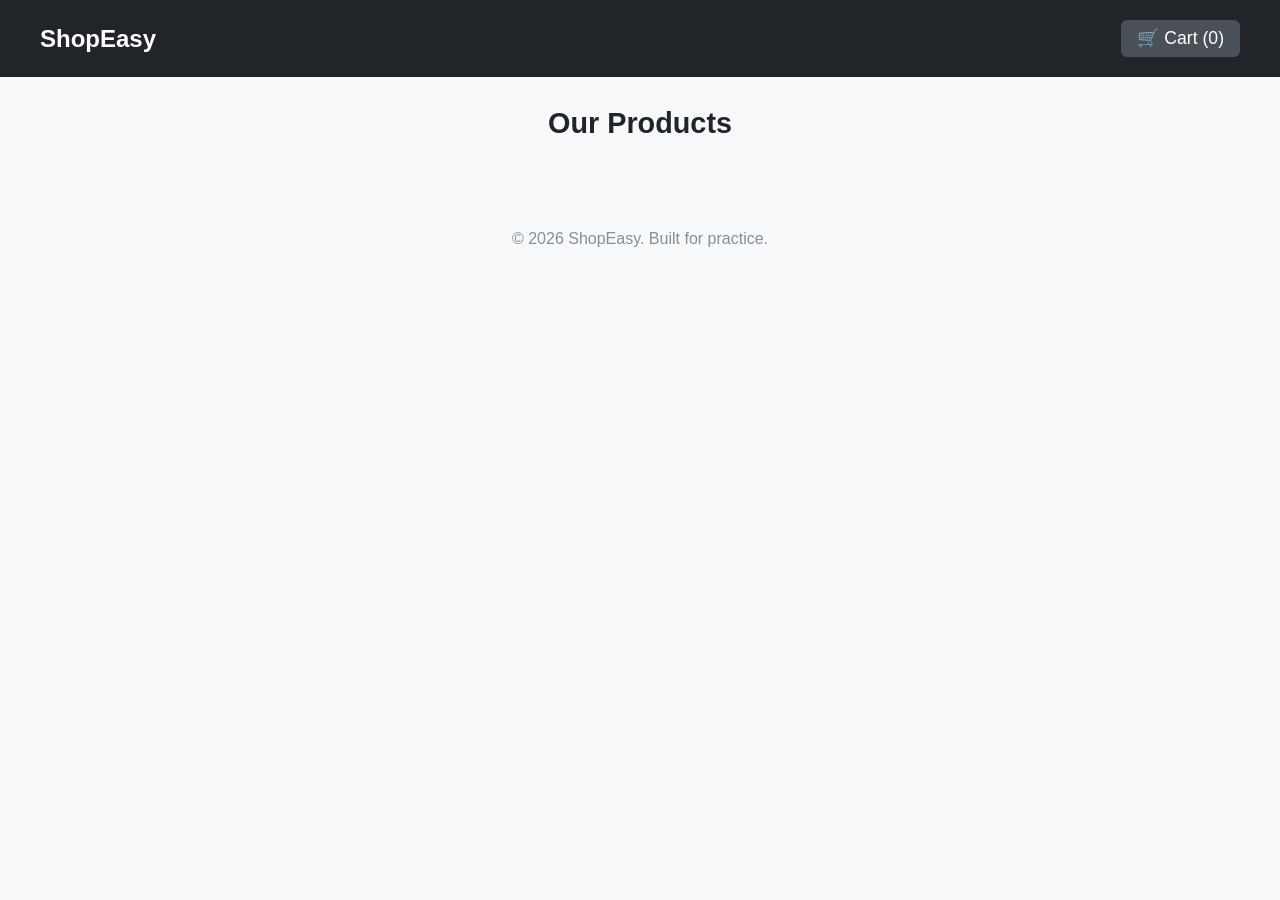
==== index.html @ 41807703 "Initial project setup with product listing" ====
<!DOCTYPE html>
<html lang="en">
<head>
  <meta charset="UTF-8">
  <meta name="viewport" content="width=device-width, initial-scale=1.0">
  <title>ShopEasy - Products</title>
  <link rel="stylesheet" href="css/style.css">
</head>
<body>

  <header class="navbar">
    <h1 class="logo">ShopEasy</h1>
    <div class="cart-icon" id="cartIcon">
      🛒 Cart (<span id="cartCount">0</span>)
    </div>
  </header>

  <main>
    <h2 class="section-title">Our Products</h2>
    <div class="product-grid" id="productGrid">
      <!-- Products will be inserted here by JavaScript -->
    </div>
  </main>

  <footer>
    <p>&copy; 2026 ShopEasy. Built for practice.</p>
  </footer>

  <script src="js/products.js"></script>
  <script src="js/cart.js"></script>
</body>
</html>
---- css/style.css ----
* {
  margin: 0;
  padding: 0;
  box-sizing: border-box;
}

body {
  font-family: 'Segoe UI', Arial, sans-serif;
  background-color: #f8f9fa;
  color: #212529;
}

.navbar {
  display: flex;
  justify-content: space-between;
  align-items: center;
  padding: 20px 40px;
  background-color: #212529;
  color: white;
}

.logo {
  font-size: 1.5em;
}

.cart-icon {
  cursor: pointer;
  font-size: 1.1em;
  background-color: #495057;
  padding: 8px 16px;
  border-radius: 6px;
}

.section-title {
  text-align: center;
  margin: 30px 0;
  font-size: 1.8em;
}

.product-grid {
  display: grid;
  grid-template-columns: repeat(auto-fit, minmax(220px, 1fr));
  gap: 24px;
  padding: 0 40px 40px;
}

.product-card {
  background: white;
  border-radius: 10px;
  overflow: hidden;
  box-shadow: 0 2px 8px rgba(0,0,0,0.08);
  transition: transform 0.2s;
}

.product-card:hover {
  transform: translateY(-4px);
}

.product-card img {
  width: 100%;
  height: 180px;
  object-fit: cover;
  background-color: #dee2e6;
}

.product-info {
  padding: 16px;
}

.product-info h3 {
  font-size: 1.1em;
  margin-bottom: 8px;
}

.product-price {
  font-weight: bold;
  color: #2b8a3e;
  margin-bottom: 12px;
}

.add-to-cart-btn {
  width: 100%;
  padding: 10px;
  background-color: #212529;
  color: white;
  border: none;
  border-radius: 6px;
  cursor: pointer;
  font-size: 0.95em;
}

.add-to-cart-btn:hover {
  background-color: #343a40;
}

footer {
  text-align: center;
  padding: 20px;
  color: #868e96;
}
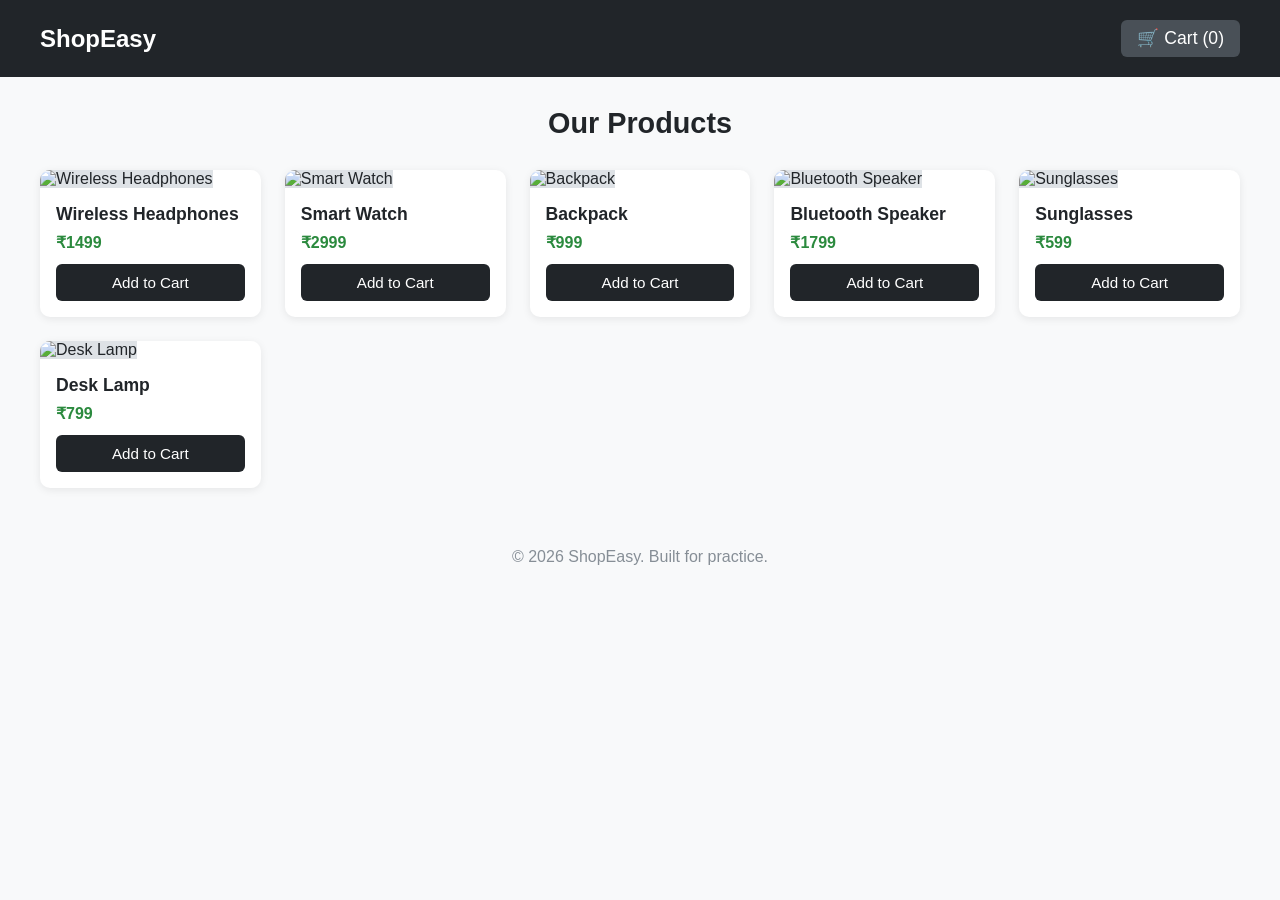
==== commit b3a319ce: "Add cart panel with view , remove and total calculations" ====
--- a/index.html
+++ b/index.html
@@ -25,6 +25,17 @@
   <footer>
     <p>&copy; 2026 ShopEasy. Built for practice.</p>
   </footer>
+  <div id="cartPanel" class="cart-panel">
+  <div class="cart-header">
+    <h2>Your Cart</h2>
+    <button id="closeCart">✕</button>
+  </div>
+  <div id="cartItems" class="cart-items"></div>
+  <div class="cart-total">
+    <strong>Total: ₹<span id="cartTotal">0</span></strong>
+  </div>
+</div>
+<div id="cartOverlay" class="cart-overlay"></div>
 
   <script src="js/products.js"></script>
   <script src="js/cart.js"></script>
--- a/css/style.css
+++ b/css/style.css
@@ -97,4 +97,87 @@
   text-align: center;
   padding: 20px;
   color: #868e96;
+}
+.cart-panel {
+  position: fixed;
+  top: 0;
+  right: -350px;
+  width: 320px;
+  height: 100%;
+  background: white;
+  box-shadow: -2px 0 10px rgba(0,0,0,0.15);
+  transition: right 0.3s ease;
+  z-index: 1000;
+  display: flex;
+  flex-direction: column;
+}
+
+.cart-panel.open {
+  right: 0;
+}
+
+.cart-header {
+  display: flex;
+  justify-content: space-between;
+  align-items: center;
+  padding: 20px;
+  border-bottom: 1px solid #dee2e6;
+}
+
+.cart-header button {
+  background: none;
+  border: none;
+  font-size: 1.3em;
+  cursor: pointer;
+}
+
+.cart-items {
+  flex: 1;
+  overflow-y: auto;
+  padding: 16px 20px;
+}
+
+.cart-item {
+  display: flex;
+  justify-content: space-between;
+  align-items: center;
+  padding: 12px 0;
+  border-bottom: 1px solid #f1f3f5;
+}
+
+.cart-item-info h4 {
+  font-size: 0.95em;
+  margin-bottom: 4px;
+}
+
+.cart-item-info p {
+  font-size: 0.85em;
+  color: #868e96;
+}
+
+.remove-item-btn {
+  background: none;
+  border: none;
+  color: #e03131;
+  cursor: pointer;
+  font-size: 0.85em;
+}
+
+.cart-total {
+  padding: 20px;
+  border-top: 1px solid #dee2e6;
+  font-size: 1.1em;
+}
+
+.cart-overlay {
+  display: none;
+  position: fixed;
+  top: 0; left: 0;
+  width: 100%; height: 100%;
+  background: rgba(0,0,0,0.4);
+  z-index: 999;
+}
+
+.cart-overlay.active {
+  display: block;
 }
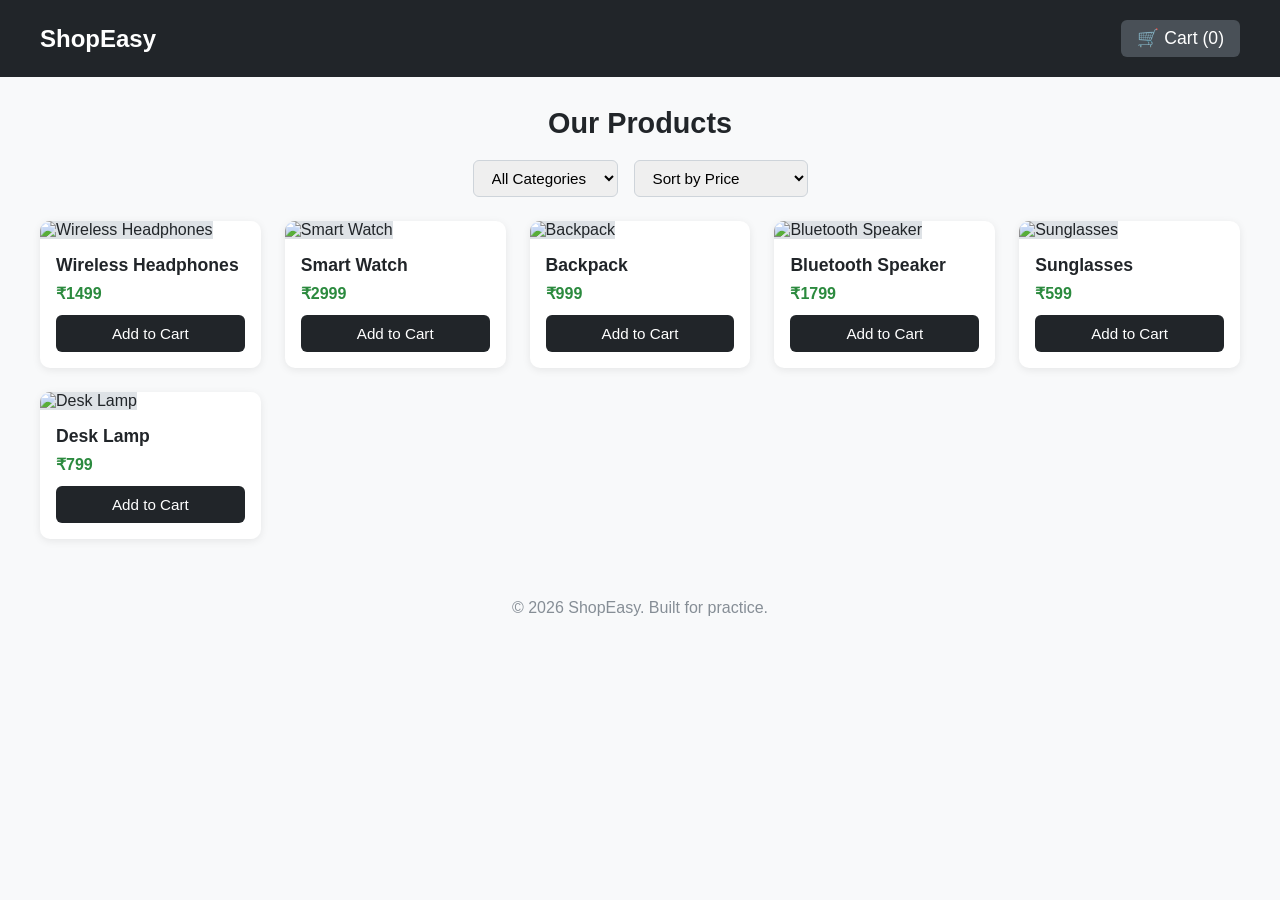
==== commit 754ffc7a: "Add quantity controls, filters, checkout page, and cart persistence" ====
--- a/index.html
+++ b/index.html
@@ -17,25 +17,43 @@
 
   <main>
     <h2 class="section-title">Our Products</h2>
+
+    <div class="controls-bar">
+      <select id="categoryFilter">
+        <option value="all">All Categories</option>
+        <option value="Electronics">Electronics</option>
+        <option value="Accessories">Accessories</option>
+        <option value="Home">Home</option>
+      </select>
+
+      <select id="sortPrice">
+        <option value="none">Sort by Price</option>
+        <option value="low-high">Price: Low to High</option>
+        <option value="high-low">Price: High to Low</option>
+      </select>
+    </div>
+
     <div class="product-grid" id="productGrid">
-      <!-- Products will be inserted here by JavaScript -->
+      <!-- Products inserted by JavaScript -->
     </div>
   </main>
+
+  <div id="cartPanel" class="cart-panel">
+    <div class="cart-header">
+      <h2>Your Cart</h2>
+      <button id="closeCart">✕</button>
+    </div>
+    <div id="cartItems" class="cart-items"></div>
+    <div class="cart-total">
+      <strong>Total: ₹<span id="cartTotal">0</span></strong>
+      <a href="checkout.html" class="checkout-btn">Checkout</a>
+    </div>
+  </div>
+  <div id="cartOverlay" class="cart-overlay"></div>
 
   <footer>
     <p>&copy; 2026 ShopEasy. Built for practice.</p>
   </footer>
-  <div id="cartPanel" class="cart-panel">
-  <div class="cart-header">
-    <h2>Your Cart</h2>
-    <button id="closeCart">✕</button>
-  </div>
-  <div id="cartItems" class="cart-items"></div>
-  <div class="cart-total">
-    <strong>Total: ₹<span id="cartTotal">0</span></strong>
-  </div>
-</div>
-<div id="cartOverlay" class="cart-overlay"></div>
 
   <script src="js/products.js"></script>
   <script src="js/cart.js"></script>
--- a/css/style.css
+++ b/css/style.css
@@ -33,8 +33,23 @@
 
 .section-title {
   text-align: center;
-  margin: 30px 0;
+  margin: 30px 0 20px;
   font-size: 1.8em;
+}
+
+.controls-bar {
+  display: flex;
+  justify-content: center;
+  gap: 16px;
+  margin-bottom: 24px;
+}
+
+.controls-bar select {
+  padding: 8px 14px;
+  border-radius: 6px;
+  border: 1px solid #ced4da;
+  font-size: 0.95em;
+  cursor: pointer;
 }
 
 .product-grid {
@@ -93,11 +108,7 @@
   background-color: #343a40;
 }
 
-footer {
-  text-align: center;
-  padding: 20px;
-  color: #868e96;
-}
+/* Cart Panel */
 .cart-panel {
   position: fixed;
   top: 0;
@@ -140,7 +151,7 @@
 .cart-item {
   display: flex;
   justify-content: space-between;
-  align-items: center;
+  align-items: flex-start;
   padding: 12px 0;
   border-bottom: 1px solid #f1f3f5;
 }
@@ -155,6 +166,27 @@
   color: #868e96;
 }
 
+.quantity-controls {
+  display: flex;
+  align-items: center;
+  gap: 10px;
+  margin-top: 6px;
+}
+
+.qty-btn {
+  width: 26px;
+  height: 26px;
+  border: 1px solid #ced4da;
+  background: white;
+  border-radius: 4px;
+  cursor: pointer;
+  font-size: 1em;
+}
+
+.qty-btn:hover {
+  background: #f1f3f5;
+}
+
 .remove-item-btn {
   background: none;
   border: none;
@@ -167,6 +199,7 @@
   padding: 20px;
   border-top: 1px solid #dee2e6;
   font-size: 1.1em;
+  text-align: center;
 }
 
 .cart-overlay {
@@ -180,4 +213,45 @@
 
 .cart-overlay.active {
   display: block;
+}
+
+/* Checkout Page */
+.checkout-main {
+  max-width: 600px;
+  margin: 0 auto;
+  padding: 20px;
+}
+
+.checkout-items {
+  background: white;
+  border-radius: 10px;
+  padding: 16px 20px;
+  margin-bottom: 20px;
+}
+
+.checkout-total {
+  text-align: center;
+}
+
+.place-order-btn, .checkout-btn {
+  display: inline-block;
+  margin-top: 16px;
+  padding: 12px 24px;
+  background-color: #2b8a3e;
+  color: white;
+  border: none;
+  border-radius: 6px;
+  cursor: pointer;
+  text-decoration: none;
+  font-size: 1em;
+}
+
+.checkout-btn {
+  margin-left: 12px;
+}
+
+footer {
+  text-align: center;
+  padding: 20px;
+  color: #868e96;
 }
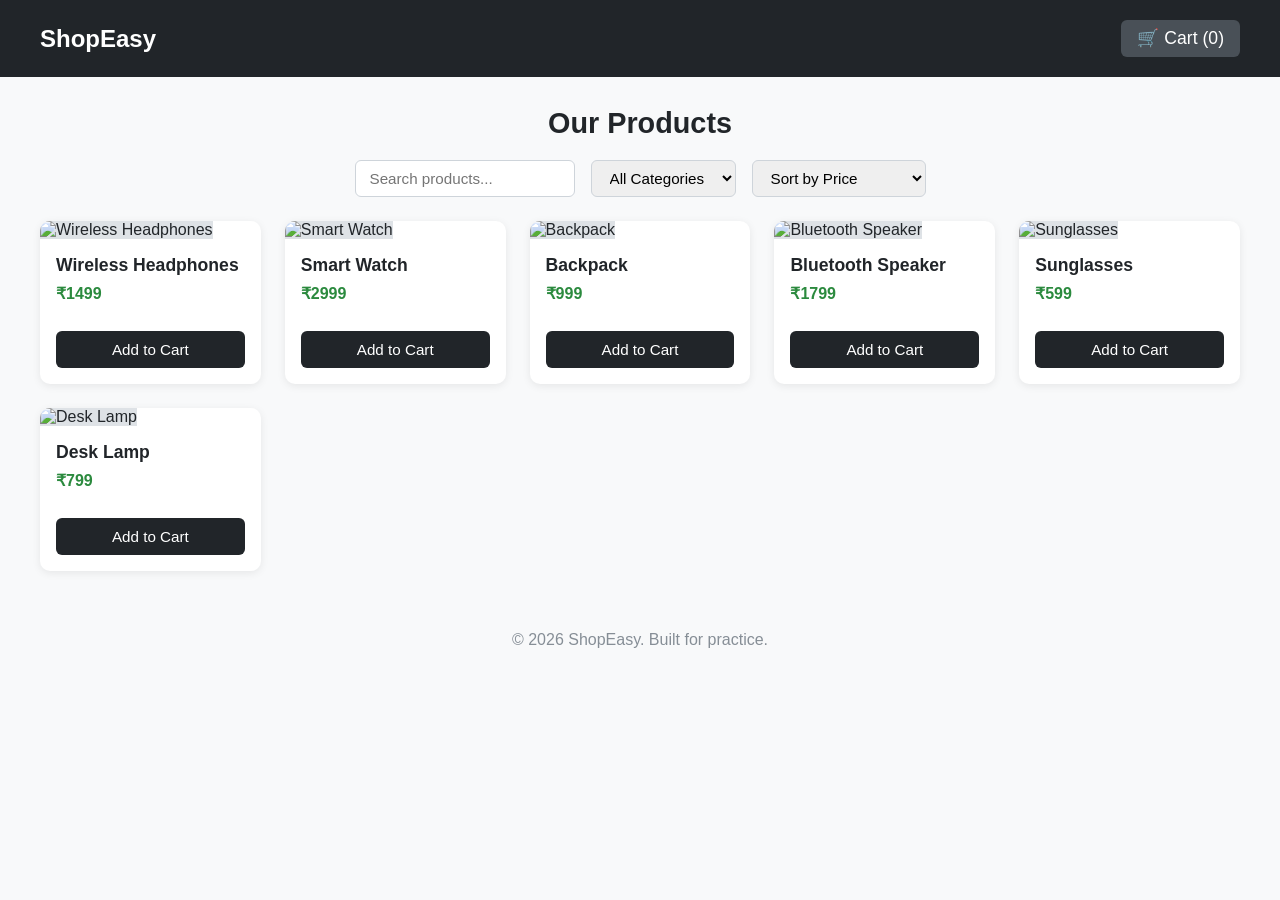
==== commit d754a8ee: "Add live search bar with no-results state" ====
--- a/index.html
+++ b/index.html
@@ -19,6 +19,8 @@
     <h2 class="section-title">Our Products</h2>
 
     <div class="controls-bar">
+      <input type="text" id="searchInput" placeholder="Search products..." class="search-input">
+
       <select id="categoryFilter">
         <option value="all">All Categories</option>
         <option value="Electronics">Electronics</option>
@@ -32,6 +34,8 @@
         <option value="high-low">Price: High to Low</option>
       </select>
     </div>
+
+    <p id="noResultsMsg" class="no-results-msg" style="display:none;">No products match your search.</p>
 
     <div class="product-grid" id="productGrid">
       <!-- Products inserted by JavaScript -->
--- a/css/style.css
+++ b/css/style.css
@@ -50,6 +50,25 @@
   border: 1px solid #ced4da;
   font-size: 0.95em;
   cursor: pointer;
+}
+
+.search-input {
+  padding: 8px 14px;
+  border-radius: 6px;
+  border: 1px solid #ced4da;
+  font-size: 0.95em;
+  min-width: 220px;
+}
+
+.search-input:focus {
+  outline: none;
+  border-color: #495057;
+}
+
+.no-results-msg {
+  text-align: center;
+  color: #868e96;
+  margin: -8px 0 24px;
 }
 
 .product-grid {
@@ -78,8 +97,18 @@
   background-color: #dee2e6;
 }
 
+.product-link {
+  color: inherit;
+  text-decoration: none;
+  display: block;
+}
+
 .product-info {
   padding: 16px;
+}
+
+.product-info--action {
+  padding-top: 0;
 }
 
 .product-info h3 {
@@ -215,6 +244,125 @@
   display: block;
 }
 
+/* Product Detail Page */
+.breadcrumb {
+  padding: 20px 40px 0;
+  font-size: 0.9em;
+  color: #868e96;
+}
+
+.breadcrumb a {
+  color: #495057;
+  text-decoration: none;
+}
+
+.breadcrumb a:hover {
+  text-decoration: underline;
+}
+
+.product-detail {
+  display: flex;
+  gap: 40px;
+  max-width: 900px;
+  margin: 20px auto 60px;
+  padding: 0 40px;
+  flex-wrap: wrap;
+}
+
+.product-detail-image {
+  flex: 1 1 320px;
+  max-width: 380px;
+}
+
+.product-detail-image img {
+  width: 100%;
+  border-radius: 10px;
+  background-color: #dee2e6;
+  box-shadow: 0 2px 8px rgba(0,0,0,0.08);
+}
+
+.product-detail-info {
+  flex: 1 1 320px;
+}
+
+.product-detail-info h2 {
+  font-size: 1.6em;
+  margin-bottom: 8px;
+}
+
+.product-detail-category {
+  display: inline-block;
+  background-color: #e9ecef;
+  color: #495057;
+  font-size: 0.8em;
+  padding: 4px 10px;
+  border-radius: 12px;
+  margin-bottom: 14px;
+}
+
+.product-detail-price {
+  font-size: 1.6em;
+  font-weight: bold;
+  color: #2b8a3e;
+  margin-bottom: 14px;
+}
+
+.product-detail-description {
+  color: #495057;
+  line-height: 1.6;
+  margin-bottom: 16px;
+}
+
+.product-detail-stock {
+  font-size: 0.9em;
+  margin-bottom: 20px;
+}
+
+.product-detail-stock.in-stock {
+  color: #2b8a3e;
+}
+
+.product-detail-stock.out-of-stock {
+  color: #e03131;
+}
+
+.detail-qty-row {
+  display: flex;
+  align-items: center;
+  gap: 14px;
+  margin-bottom: 20px;
+}
+
+.detail-qty-row .quantity-controls {
+  border: 1px solid #ced4da;
+  border-radius: 6px;
+  padding: 4px 10px;
+}
+
+.detail-add-to-cart-btn {
+  padding: 12px 28px;
+  background-color: #212529;
+  color: white;
+  border: none;
+  border-radius: 6px;
+  cursor: pointer;
+  font-size: 1em;
+}
+
+.detail-add-to-cart-btn:hover {
+  background-color: #343a40;
+}
+
+.detail-add-to-cart-btn:disabled {
+  background-color: #adb5bd;
+  cursor: not-allowed;
+}
+
+.not-found {
+  text-align: center;
+  padding: 60px 20px;
+}
+
 /* Checkout Page */
 .checkout-main {
   max-width: 600px;
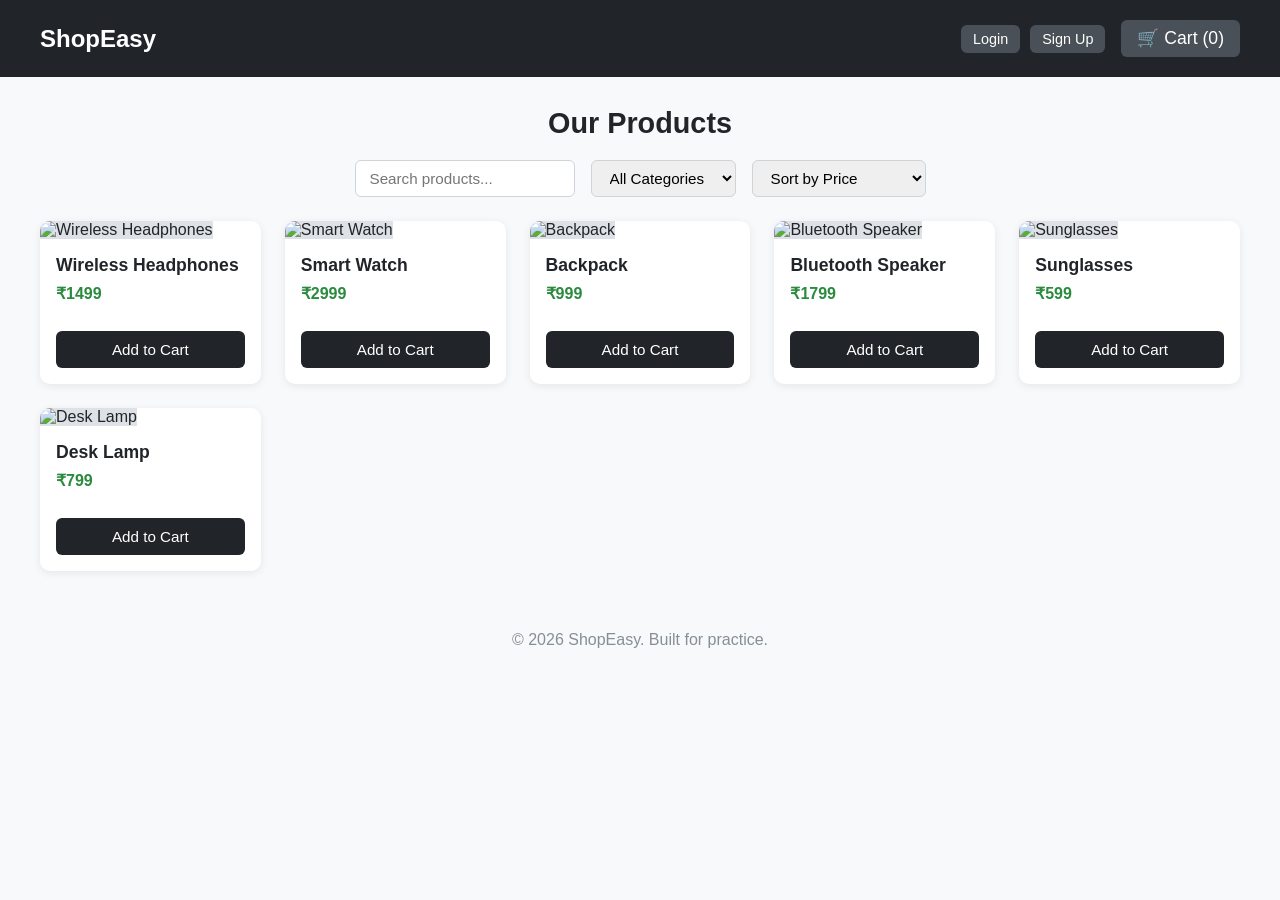
==== commit 32b4f0a1: "Add client-side login/signup with localStorage-based auth" ====
--- a/index.html
+++ b/index.html
@@ -10,8 +10,11 @@
 
   <header class="navbar">
     <h1 class="logo">ShopEasy</h1>
-    <div class="cart-icon" id="cartIcon">
-      🛒 Cart (<span id="cartCount">0</span>)
+    <div class="nav-right">
+      <div class="auth-area" id="authArea"></div>
+      <div class="cart-icon" id="cartIcon">
+        🛒 Cart (<span id="cartCount">0</span>)
+      </div>
     </div>
   </header>
 
@@ -61,5 +64,6 @@
 
   <script src="js/products.js"></script>
   <script src="js/cart.js"></script>
+  <script src="js/auth.js"></script>
 </body>
 </html>
--- a/css/style.css
+++ b/css/style.css
@@ -17,6 +17,121 @@
   padding: 20px 40px;
   background-color: #212529;
   color: white;
+}
+
+.nav-right {
+  display: flex;
+  align-items: center;
+  gap: 16px;
+}
+
+.auth-area {
+  display: flex;
+  align-items: center;
+  gap: 10px;
+  font-size: 0.9em;
+}
+
+.auth-link {
+  color: white;
+  text-decoration: none;
+  background-color: #495057;
+  padding: 6px 12px;
+  border-radius: 6px;
+}
+
+.auth-link:hover {
+  background-color: #343a40;
+}
+
+.auth-greeting {
+  color: #ced4da;
+}
+
+.auth-link-btn {
+  background-color: #495057;
+  color: white;
+  border: none;
+  padding: 6px 12px;
+  border-radius: 6px;
+  cursor: pointer;
+  font-size: 0.9em;
+}
+
+.auth-link-btn:hover {
+  background-color: #343a40;
+}
+
+/* Login / Signup Pages */
+.auth-main {
+  max-width: 380px;
+  margin: 0 auto;
+  padding: 20px 20px 60px;
+}
+
+.auth-form {
+  background: white;
+  border-radius: 10px;
+  padding: 24px;
+  box-shadow: 0 2px 8px rgba(0,0,0,0.08);
+  display: flex;
+  flex-direction: column;
+}
+
+.auth-form label {
+  font-size: 0.9em;
+  margin-bottom: 6px;
+  margin-top: 14px;
+}
+
+.auth-form label:first-child {
+  margin-top: 0;
+}
+
+.auth-form input {
+  padding: 10px 12px;
+  border-radius: 6px;
+  border: 1px solid #ced4da;
+  font-size: 0.95em;
+}
+
+.auth-form input:focus {
+  outline: none;
+  border-color: #495057;
+}
+
+.auth-error {
+  color: #e03131;
+  font-size: 0.85em;
+  margin-top: 12px;
+  min-height: 1em;
+}
+
+.auth-submit-btn {
+  margin-top: 18px;
+  padding: 12px;
+  background-color: #212529;
+  color: white;
+  border: none;
+  border-radius: 6px;
+  cursor: pointer;
+  font-size: 1em;
+}
+
+.auth-submit-btn:hover {
+  background-color: #343a40;
+}
+
+.auth-switch {
+  text-align: center;
+  margin-top: 16px;
+  font-size: 0.9em;
+  color: #495057;
+}
+
+.auth-switch a {
+  color: #212529;
+  font-weight: bold;
 }
 
 .logo {
